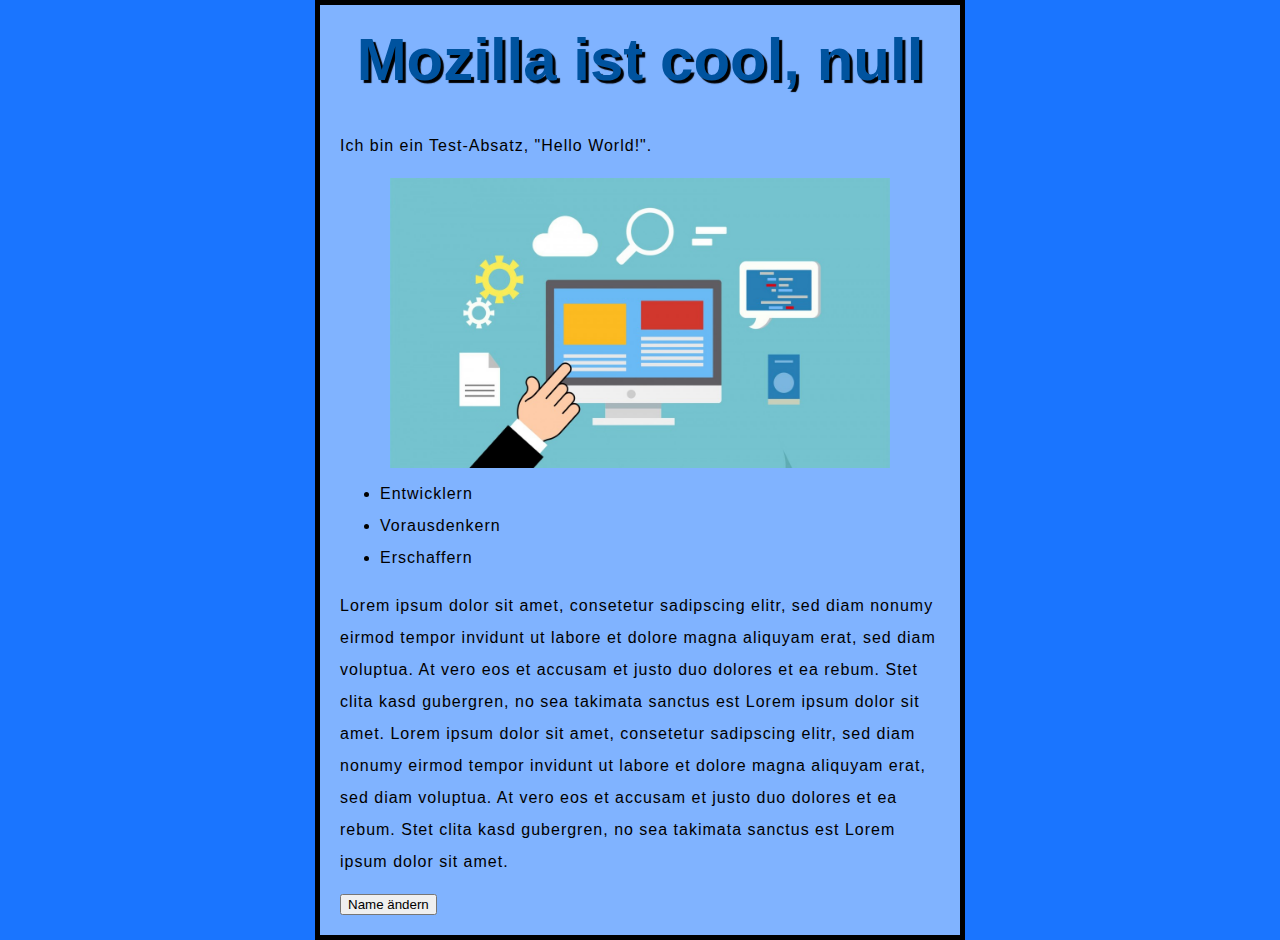
==== index.html @ 91859663 "Add files via upload" ====
<!DOCTYPE html>
<html lang="de">
  <head>
    <meta charset="utf-8" />
    <meta name="viewport" content="width=device-width, initial-scale=1.0" />
    <title>TEST</title>
	<link href="styles/styles.css" rel="stylesheet" type="text/css"> 
  </head>
  <body>
	<h1>Dies ist eine Test-Website!</h1>
	<p>Ich bin ein Test-Absatz, "Hello World!".</p>
	<img src="images/website.jpg" alt="Mein erstes Bild!">
	
	<ul> 
	  <li>Entwicklern</li>
	  <li>Vorausdenkern</li>
	  <li>Erschaffern</li>
	</ul>
	<p>Lorem ipsum dolor sit amet, consetetur sadipscing elitr, 
		sed diam nonumy eirmod tempor invidunt ut labore et dolore 
		magna aliquyam erat, sed diam voluptua. At vero eos et 
		accusam et justo duo dolores et ea rebum. Stet clita kasd 
		gubergren, no sea takimata sanctus est Lorem ipsum dolor sit amet. 
		Lorem ipsum dolor sit amet, consetetur sadipscing elitr, sed 
		diam nonumy eirmod tempor invidunt ut labore et dolore 
		magna aliquyam erat, sed diam voluptua. At vero eos et 
		accusam et justo duo dolores et ea rebum. Stet clita 
		kasd gubergren, no sea takimata sanctus est 
		Lorem ipsum dolor sit amet.</p>
		
		<button>Name ändern</button>
		<script src="scripts/main.js"></script>
  </body>
</html>
---- styles/styles.css ----
html{
	font-size: 10px;
	font-family: 'Ubuntu', sans-serif;
	background-color: #1a75ff;
}
body{
	width: 600px;
	background-color: #80b3ff;
	margin: 0 auto;
	padding: 0 20px 20px 20px;
	border: 5px solid black;
}
h1{
	font-size: 60px;
	text-align: center;
	margin: 0;
	padding: 20px 0;
	color: #00539F;
	text-shadow: 3px 3px 1px black;
}
p, li{
	font-size: 16px;
	line-height: 2;
	letter-spacing: 1px;
}
img{
	width: 500px;
	display: block;
	margin: 0 auto;
}
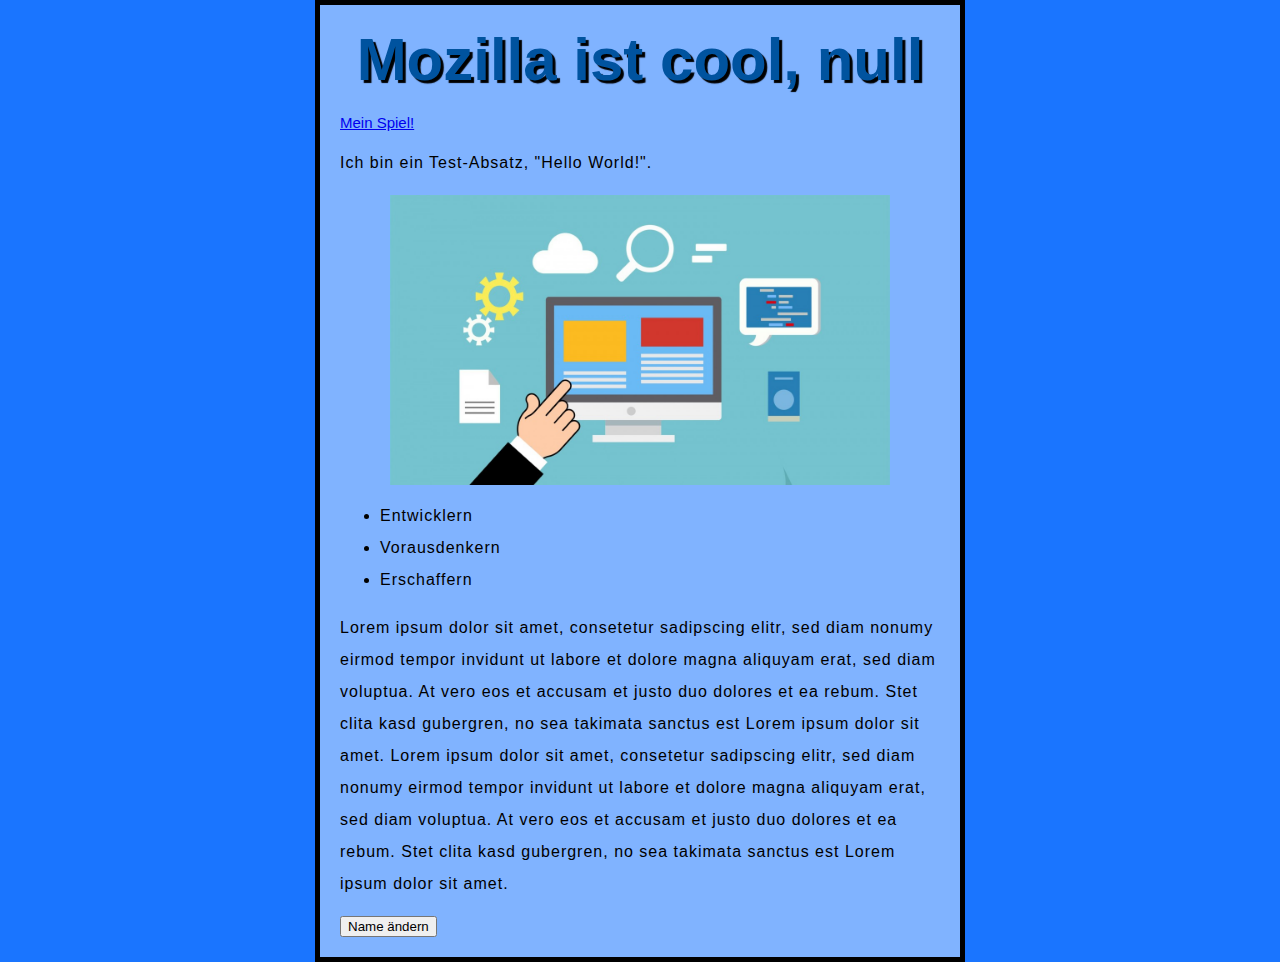
==== commit 53deb534: "Add files via upload" ====
--- a/index.html
+++ b/index.html
@@ -3,11 +3,12 @@
   <head>
     <meta charset="utf-8" />
     <meta name="viewport" content="width=device-width, initial-scale=1.0" />
-    <title>TEST</title>
+    <title>Test-Website</title>
 	<link href="styles/styles.css" rel="stylesheet" type="text/css"> 
   </head>
   <body>
 	<h1>Dies ist eine Test-Website!</h1>
+	<a href="spiel.html" title="Test-Spiel">Mein Spiel!</a>
 	<p>Ich bin ein Test-Absatz, "Hello World!".</p>
 	<img src="images/website.jpg" alt="Mein erstes Bild!">
 	
@@ -28,7 +29,7 @@
 		kasd gubergren, no sea takimata sanctus est 
 		Lorem ipsum dolor sit amet.</p>
 		
-		<button>Name ändern</button>
-		<script src="scripts/main.js"></script>
+	<button>Name ändern</button>
+	<script src="scripts/main.js"></script>
   </body>
-</html>+</html>
--- a/styles/styles.css
+++ b/styles/styles.css
@@ -1,5 +1,5 @@
 html{
-	font-size: 10px;
+	font-size: 15px;
 	font-family: 'Ubuntu', sans-serif;
 	background-color: #1a75ff;
 }
@@ -7,7 +7,7 @@
 	width: 600px;
 	background-color: #80b3ff;
 	margin: 0 auto;
-	padding: 0 20px 20px 20px;
+	padding: 0px 20px 20px 20px;
 	border: 5px solid black;
 }
 h1{
@@ -27,4 +27,7 @@
 	width: 500px;
 	display: block;
 	margin: 0 auto;
+}
+#menu{
+	line-height: 300%;
 }